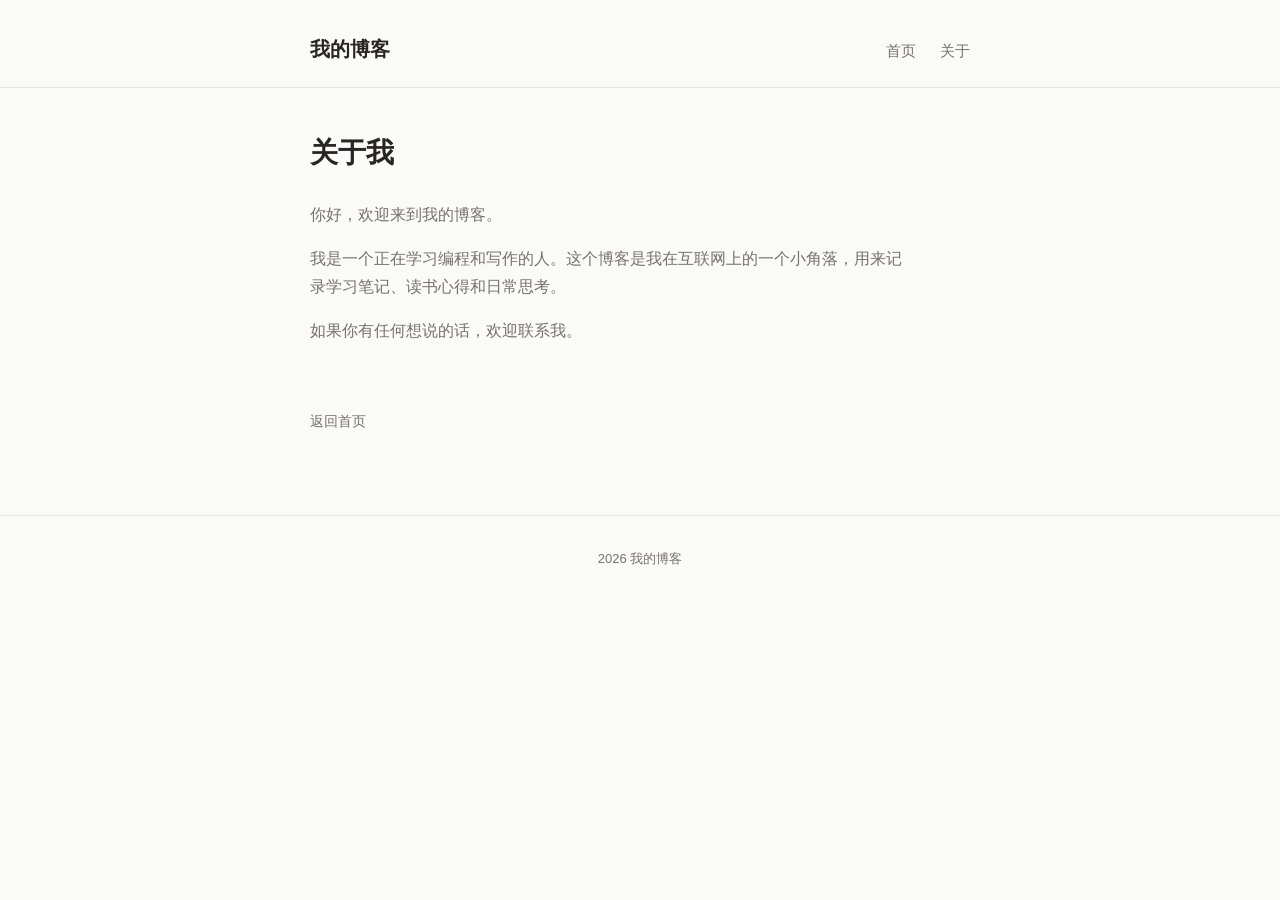
==== about.html @ 83cecdc0 "初始化博客" ====
<!DOCTYPE html>
<html lang="zh-CN">
<head>
  <meta charset="UTF-8">
  <meta name="viewport" content="width=device-width, initial-scale=1.0">
  <title>关于 — 我的博客</title>
  <link rel="stylesheet" href="css/style.css">
</head>
<body>
  <header class="site-header">
    <div class="container">
      <a href="/" class="site-title">我的博客</a>
      <nav class="site-nav">
        <a href="index.html">首页</a>
        <a href="about.html">关于</a>
      </nav>
    </div>
  </header>
  <main class="container">
    <div class="about-section">
      <h1>关于我</h1>
      <p>你好，欢迎来到我的博客。</p>
      <p>我是一个正在学习编程和写作的人。这个博客是我在互联网上的一个小角落，用来记录学习笔记、读书心得和日常思考。</p>
      <p>如果你有任何想说的话，欢迎联系我。</p>
      <a href="index.html" class="back-link">返回首页</a>
    </div>
  </main>
  <footer class="site-footer">
    <div class="container">
      <p>2026 我的博客</p>
    </div>
  </footer>
</body>
</html>
---- css/style.css ----
*, *::before, *::after { box-sizing: border-box; margin: 0; padding: 0; }
:root {
  --color-bg: #fafaf9;
  --color-text: #292524;
  --color-text-muted: #78716c;
  --color-accent: #2563eb;
  --color-border: #e7e5e4;
  --font-sans: -apple-system, BlinkMacSystemFont, "Segoe UI", "Noto Sans SC", sans-serif;
  --font-mono: "SF Mono", "Fira Code", "Consolas", monospace;
  --max-width: 700px;
}
body {
  font-family: var(--font-sans);
  font-size: 16px;
  line-height: 1.75;
  color: var(--color-text);
  background: var(--color-bg);
}
.container { max-width: var(--max-width); margin: 0 auto; padding: 0 20px; }
a { color: var(--color-accent); text-decoration: none; }
a:hover { text-decoration: underline; }
.site-header { padding: 32px 0 20px; border-bottom: 1px solid var(--color-border); margin-bottom: 40px; }
.site-header .container { display: flex; justify-content: space-between; align-items: baseline; }
.site-title { font-size: 20px; font-weight: 700; color: var(--color-text); }
.site-title:hover { text-decoration: none; }
.site-nav { display: flex; gap: 24px; }
.site-nav a { font-size: 15px; color: var(--color-text-muted); }
.site-nav a:hover { color: var(--color-text); text-decoration: none; }
.page-title { font-size: 18px; font-weight: 600; margin-bottom: 24px; color: var(--color-text-muted); }
.post-list { display: flex; flex-direction: column; }
.post-card { padding: 24px 0; border-bottom: 1px solid var(--color-border); }
.post-date { font-size: 13px; color: var(--color-text-muted); display: block; margin-bottom: 4px; }
.post-title { font-size: 19px; font-weight: 600; line-height: 1.4; margin-bottom: 6px; }
.post-title a { color: var(--color-text); }
.post-title a:hover { color: var(--color-accent); text-decoration: none; }
.post-excerpt { font-size: 14px; color: var(--color-text-muted); line-height: 1.6; }
.post-header { margin-bottom: 32px; }
.post-header .post-date { margin-bottom: 8px; }
.post-header h1 { font-size: 28px; font-weight: 700; line-height: 1.35; }
.post-body { font-size: 16px; line-height: 1.85; }
.post-body p { margin-bottom: 20px; }
.post-body h2 { font-size: 20px; font-weight: 600; margin: 36px 0 16px; }
.post-body h3 { font-size: 17px; font-weight: 600; margin: 28px 0 12px; }
.post-body ul, .post-body ol { margin-bottom: 20px; padding-left: 24px; }
.post-body li { margin-bottom: 6px; }
.post-body code { background: var(--color-border); padding: 2px 6px; border-radius: 4px; font-size: 14px; font-family: var(--font-mono); }
.post-body pre { background: #1c1917; color: #e7e5e4; padding: 20px 24px; border-radius: 8px; overflow-x: auto; margin-bottom: 20px; font-size: 14px; line-height: 1.6; }
.post-body pre code { background: none; padding: 0; color: inherit; }
.post-body blockquote { border-left: 3px solid var(--color-accent); padding-left: 16px; color: var(--color-text-muted); margin-bottom: 20px; font-style: italic; }
.post-body img { max-width: 100%; border-radius: 8px; margin: 16px 0; }
.back-link { display: inline-block; margin-top: 48px; font-size: 14px; color: var(--color-text-muted); }
.back-link:hover { color: var(--color-text); }
.about-section { max-width: 600px; }
.about-section h1 { font-size: 28px; font-weight: 700; margin-bottom: 24px; }
.about-section p { margin-bottom: 16px; color: var(--color-text-muted); }
.site-footer { margin-top: 80px; padding: 32px 0; border-top: 1px solid var(--color-border); text-align: center; }
.site-footer p { font-size: 13px; color: var(--color-text-muted); }
@media (max-width: 480px) {
  .post-header h1 { font-size: 23px; }
  .about-section h1 { font-size: 23px; }
  .container { padding: 0 16px; }
}
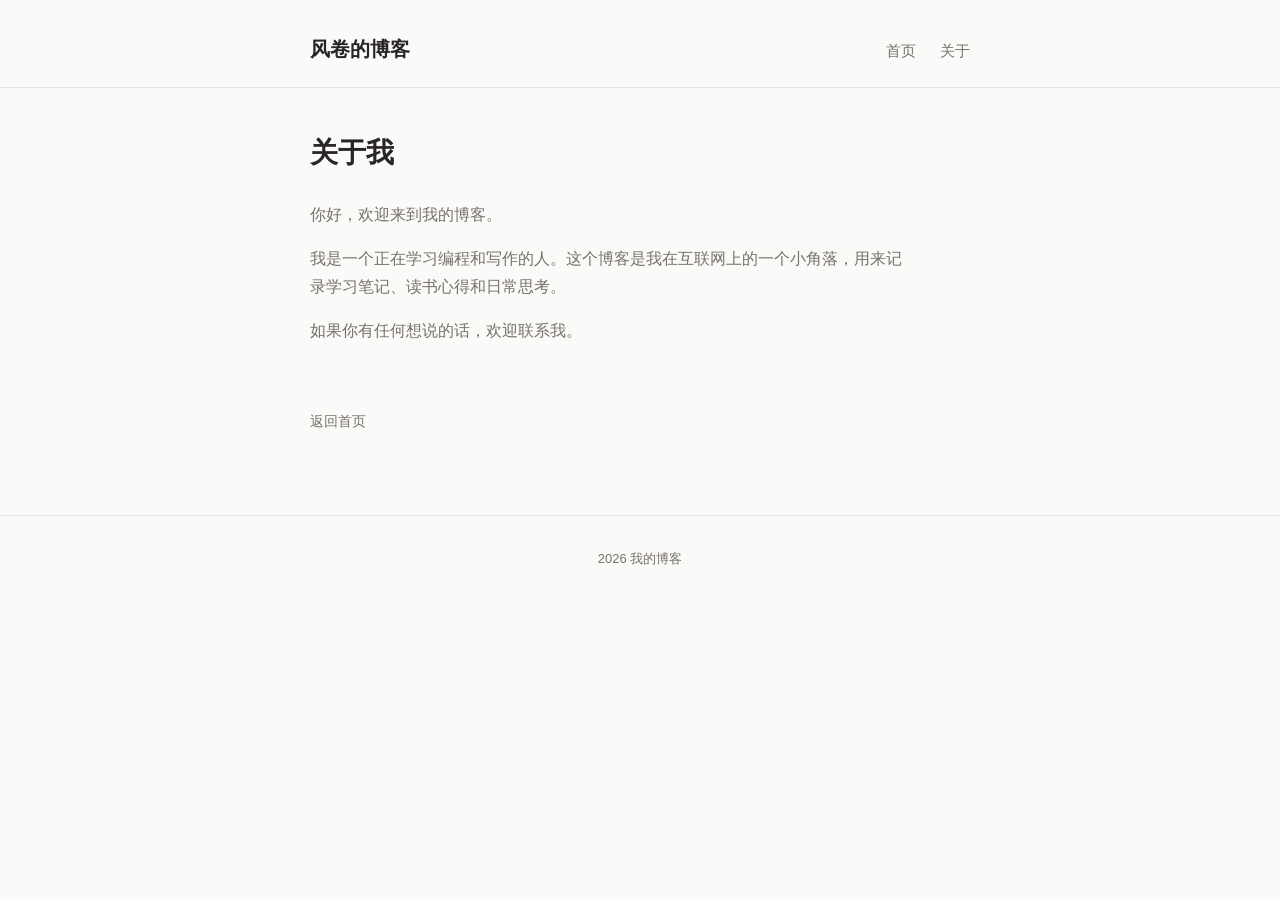
==== commit dccc9e05: "修复所有页面的导航链接，统一使用相对路径" ====
--- a/about.html
+++ b/about.html
@@ -9,7 +9,7 @@
 <body>
   <header class="site-header">
     <div class="container">
-      <a href="/" class="site-title">我的博客</a>
+      <a href="index.html" class="site-title">风卷的博客</a>
       <nav class="site-nav">
         <a href="index.html">首页</a>
         <a href="about.html">关于</a>
